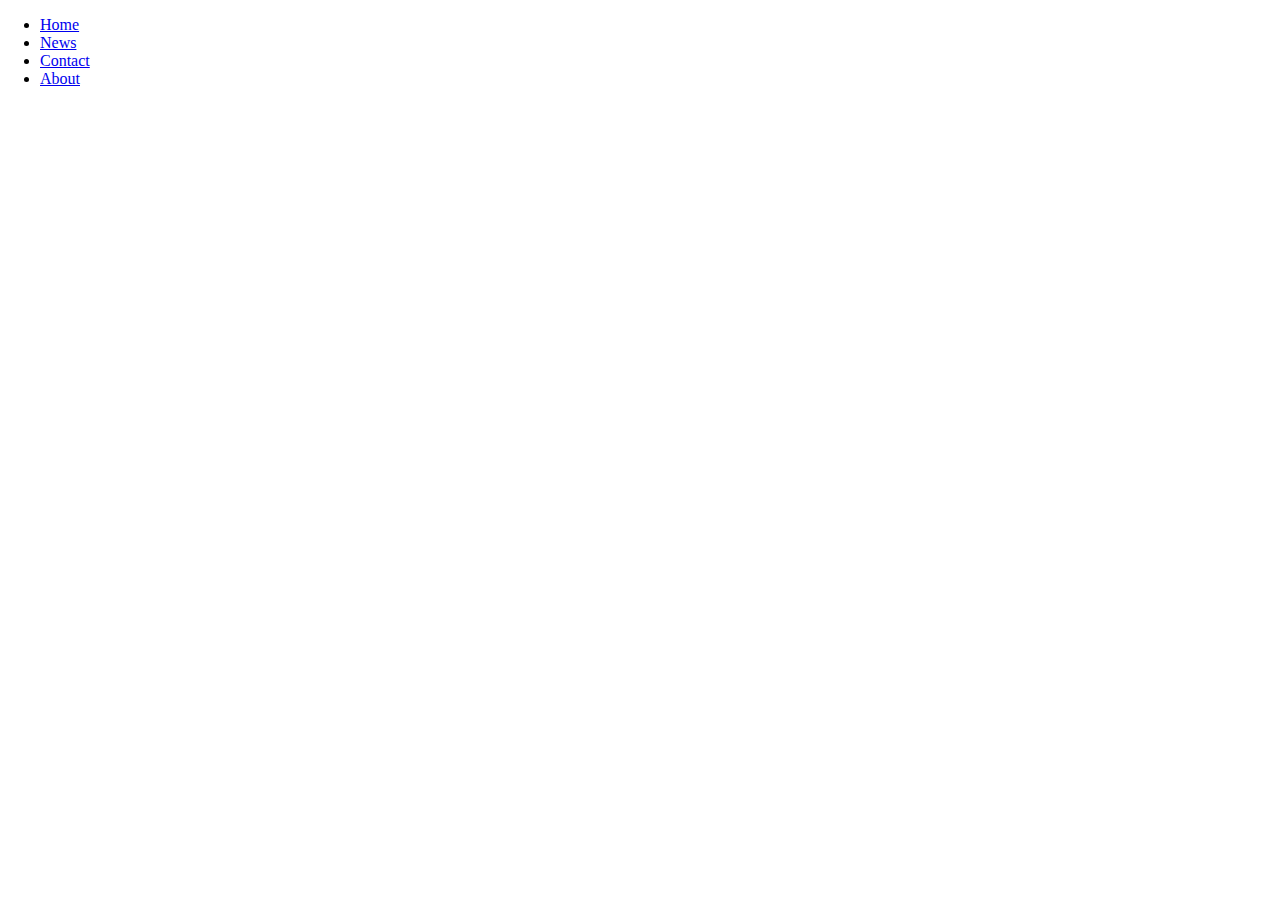
==== show.html @ e4dc2112 "Tag all content" ====
<!DOCTYPE html>
<html>
<head>
<style>
      body {margin:0;}

      .topnav {
        overflow: hidden;
        background-color: #333;
      }

      .topnav a {
        float: left;
        display: block;
        color: #f2f2f2;
        text-align: center;
        padding: 14px 16px;
        text-decoration: none;
        font-size: 17px;
      }

      .topnav a:hover {
        background-color: #ddd;
        color: green;
      }

      .topnav a.active {
        background-color: #4CAF50;
        color: white
      }
    </style>
</head>
<body>

<ul>
  <li><a class="active" href="index.html">Home</a></li>
  <li><a href="show.html">News</a></li>
  <li><a href="#contact">Contact</a></li>
  <li><a href="#about">About</a></li>
</ul>

</body>
</html>
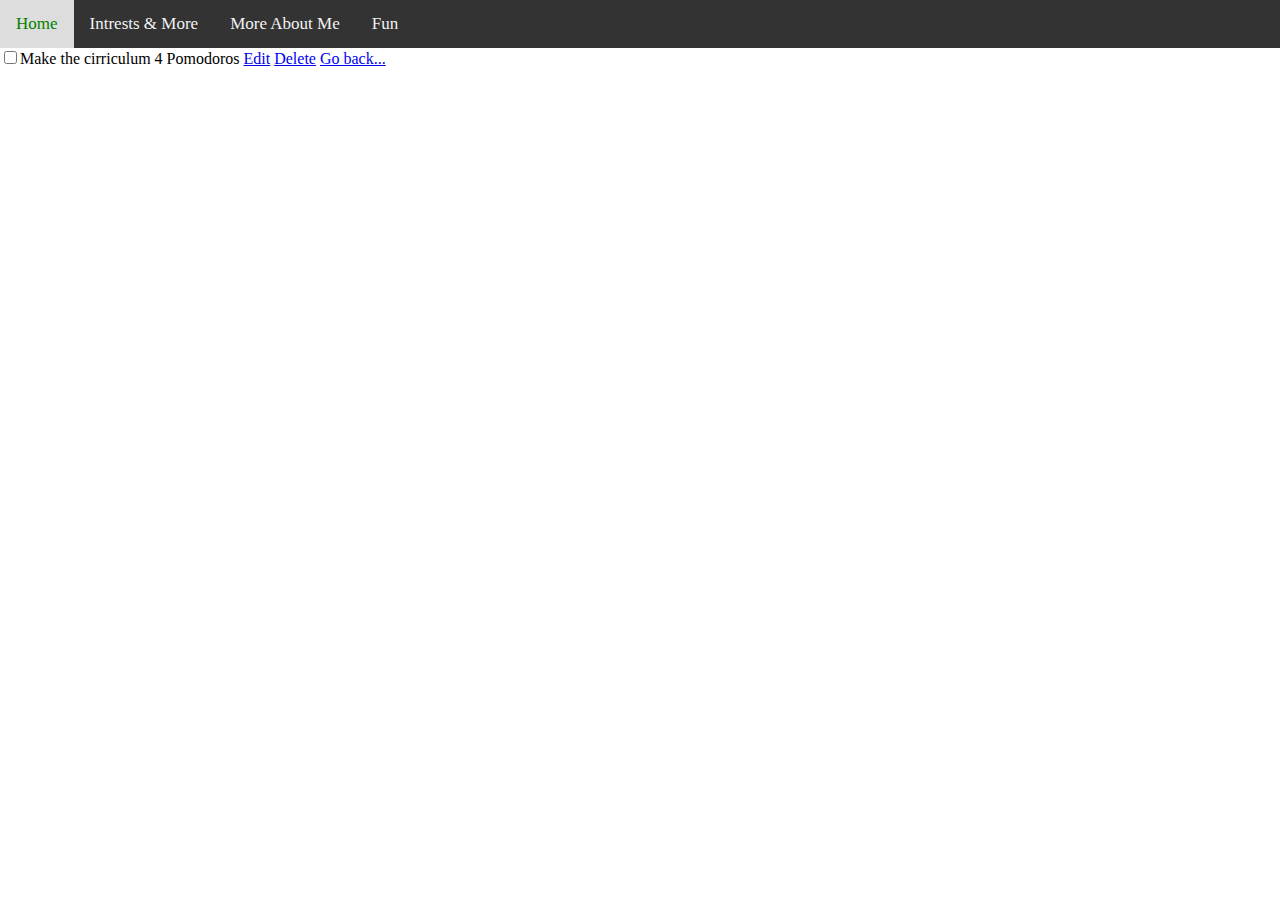
==== commit 32e86a91: "Add and tag content for show page" ====
--- a/show.html
+++ b/show.html
@@ -1,7 +1,7 @@
-<!DOCTYPE html>
 <html>
-<head>
-<style>
+    <head>
+        <title>Todo List Application</title>
+        <style>
       body {margin:0;}
 
       .topnav {
@@ -29,15 +29,24 @@
         color: white
       }
     </style>
-</head>
-<body>
-
-<ul>
-  <li><a class="active" href="index.html">Home</a></li>
-  <li><a href="show.html">News</a></li>
-  <li><a href="#contact">Contact</a></li>
-  <li><a href="#about">About</a></li>
-</ul>
-
-</body>
+    </head>
+    <body>
+        <div class="topnav">
+      <a class="homepage" href="index.html">Home</a>
+      <a href="show.html">Intrests & More</a>
+      <a href="More.html">More About Me</a>
+      <a href="http://www.theuselessweb.com/"> Fun</a>
+          </div>
+          
+          <input type="checkbox"
+          <h2>Make the cirriculum 4 Pomodoros</h2>
+          <a href="#">Edit</a>
+          <a href="#">Delete</a>
+          <a href="index.html">Go back...</a>
+        
+        
+        
+         
+        
+   </body>
 </html>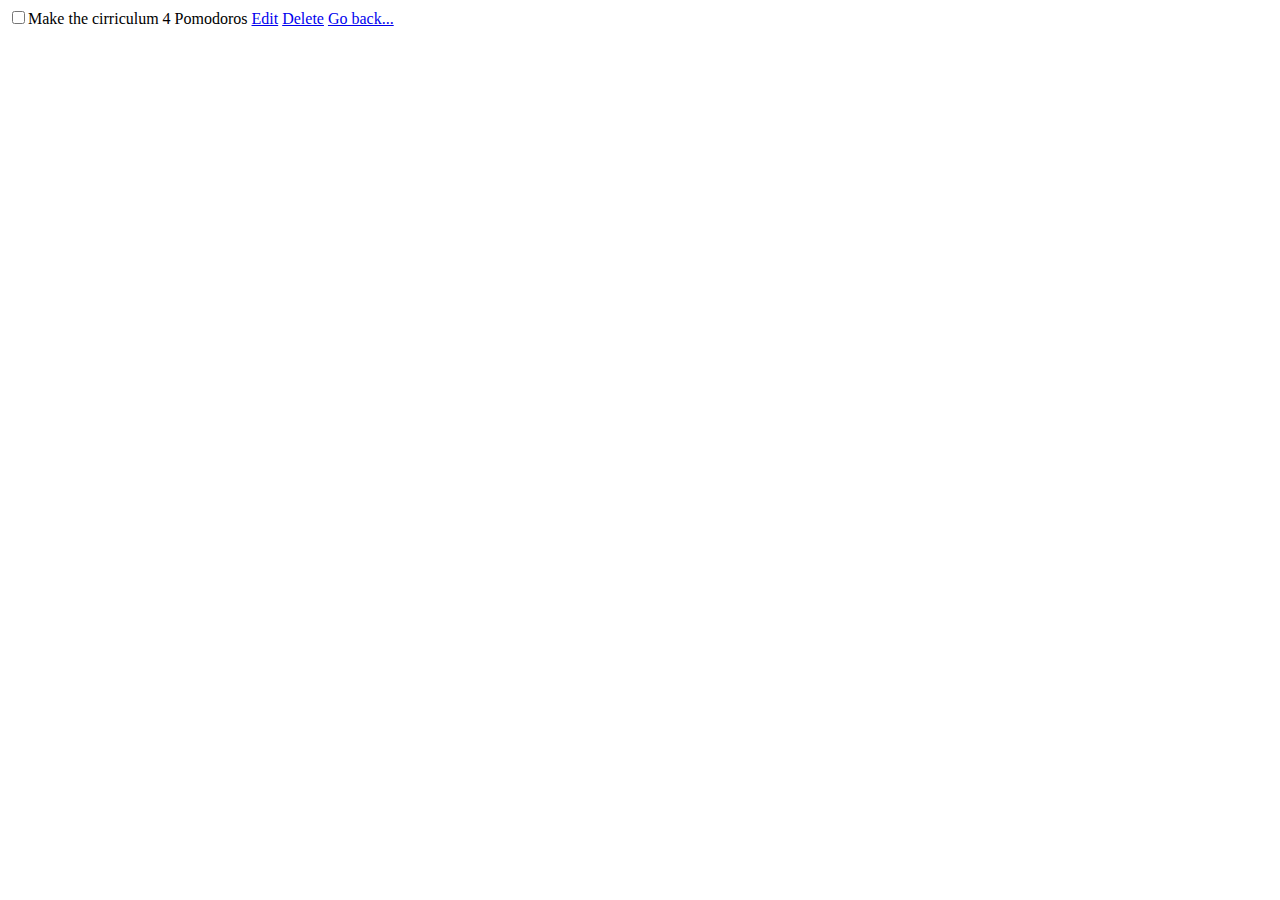
==== commit 135c4dd9: "Add various CSS selectors" ====
--- a/show.html
+++ b/show.html
@@ -1,42 +1,10 @@
 <html>
     <head>
         <title>Todo List Application</title>
-        <style>
-      body {margin:0;}
 
-      .topnav {
-        overflow: hidden;
-        background-color: #333;
-      }
-
-      .topnav a {
-        float: left;
-        display: block;
-        color: #f2f2f2;
-        text-align: center;
-        padding: 14px 16px;
-        text-decoration: none;
-        font-size: 17px;
-      }
-
-      .topnav a:hover {
-        background-color: #ddd;
-        color: green;
-      }
-
-      .topnav a.active {
-        background-color: #4CAF50;
-        color: white
-      }
-    </style>
     </head>
     <body>
-        <div class="topnav">
-      <a class="homepage" href="index.html">Home</a>
-      <a href="show.html">Intrests & More</a>
-      <a href="More.html">More About Me</a>
-      <a href="http://www.theuselessweb.com/"> Fun</a>
-          </div>
+        
           
           <input type="checkbox"
           <h2>Make the cirriculum 4 Pomodoros</h2>
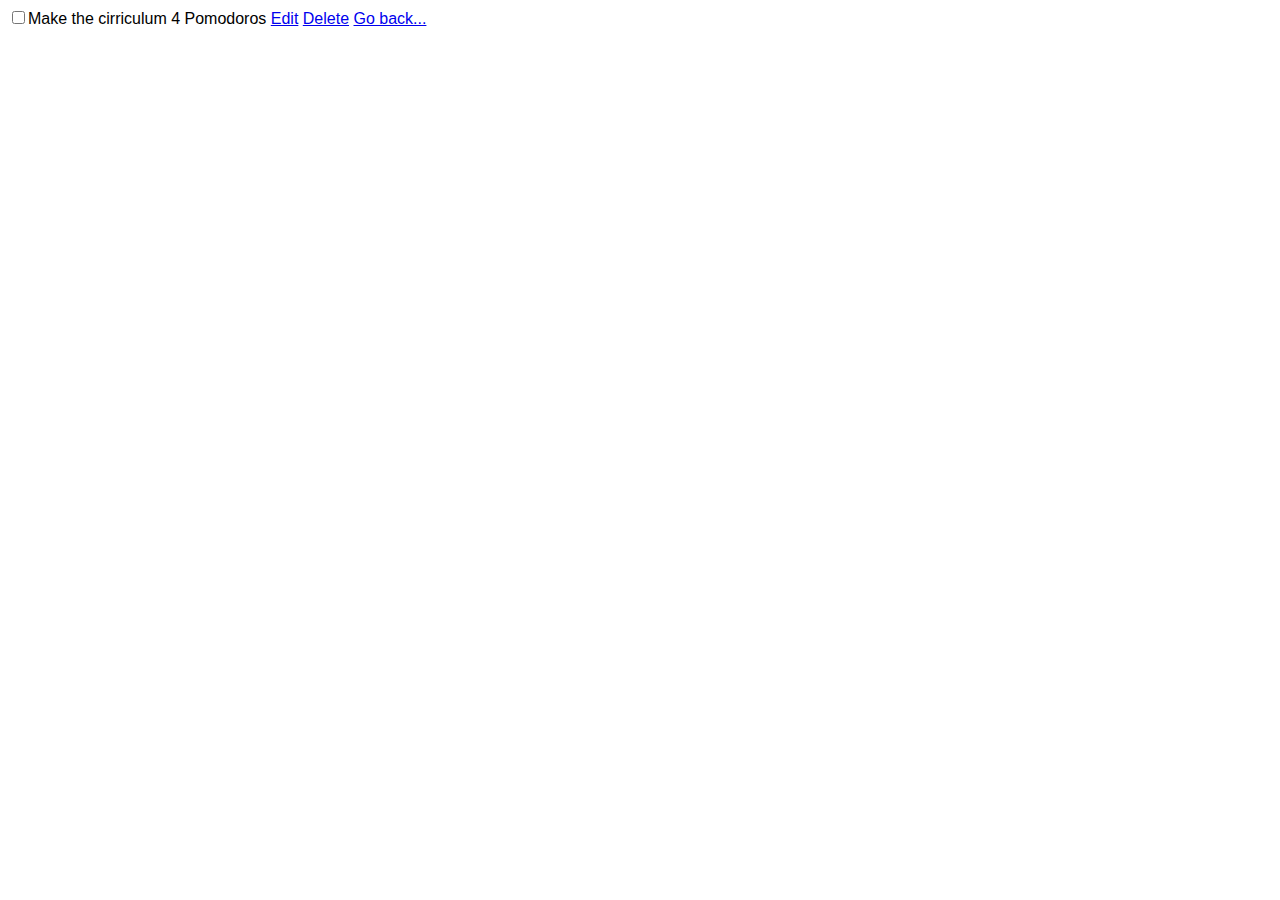
==== commit c81de2ee: "Make show.html heading inline-block" ====
--- a/show.html
+++ b/show.html
@@ -1,7 +1,7 @@
 <html>
     <head>
         <title>Todo List Application</title>
-
+            <link rel="stylesheet" href="index.css">
     </head>
     <body>
         
--- a/index.css
+++ b/index.css
@@ -0,0 +1,43 @@
+html{
+    font-family: sans-serif
+    
+
+}
+.pomodoro-estimate{
+  font-weight: bold;
+  color: #F44336;
+  background-color: #F5F5F5;
+  border-radius: 50px;
+  font-size: 14px;
+  padding: 5px 10px 5px 10px;
+}
+  
+  #add-new-todo-button{
+  font-size: 20px;
+  text-align: center;
+  color: #FFF;
+  outline: none;
+  border-style: none;
+  padding: 10px;
+  border-radius: 3px;
+  box-shadow: 2px 2px 1px #90A4AE;
+  display: block;
+  background-color: #03A9F4;
+  margin-top: 10px;
+}
+
+#add-new-todo-button:active{
+  box-shadow: 1px 1px 1px #90A4AE;
+}
+
+li{
+  padding: 5px;
+  margin-bottom:10px;
+}
+
+h2{
+  display: inline-block;
+  vertical-align: middle;
+  font-size: 32px;
+  margin: 20px 0px;
+}
